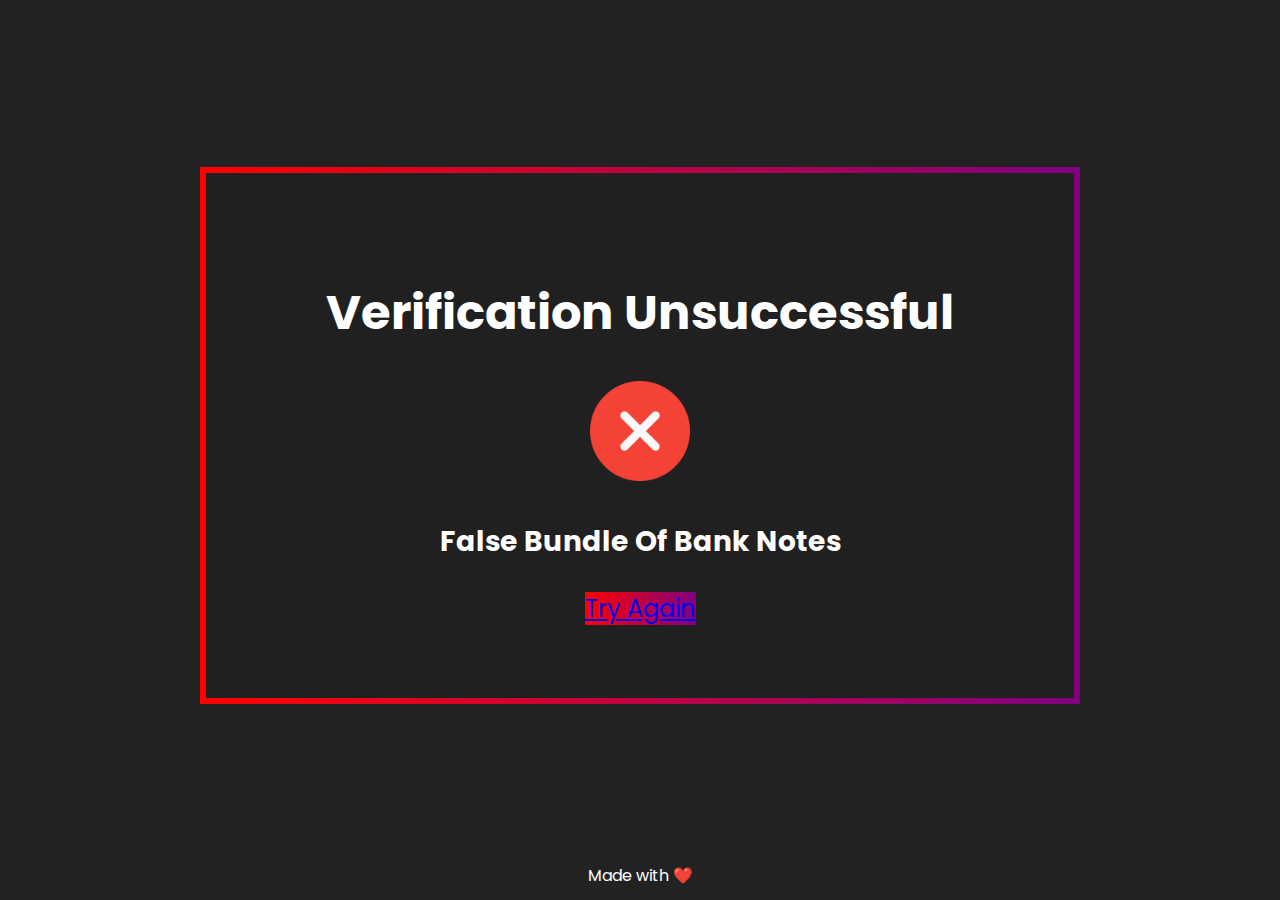
==== templates/falseBundle.html @ a011208c "PDC-Project Material Added" ====
<!DOCTYPE html>
<html lang="en">

<head>
    <meta charset="UTF-8">
    <meta http-equiv="X-UA-Compatible" content="IE=edge">
    <meta name="viewport" content="width=device-width, initial-scale=1.0">
    <link href="https://cdn.jsdelivr.net/npm/bootstrap@5.1.0/dist/css/bootstrap.min.css" rel="stylesheet"
        integrity="sha384-KyZXEAg3QhqLMpG8r+8fhAXLRk2vvoC2f3B09zVXn8CA5QIVfZOJ3BCsw2P0p/We" crossorigin="anonymous">
    <link rel="icon" type="image/png" href="./../static/remove.png" />
    <link rel="stylesheet" href="../static/style.css">

    <title>False Note Bundle</title>
</head>

<body>
    <div class="container">
        <div class="verification-cont">
            <div style="background: #202020; padding: 3em 5em;">
                <h1>Verification Unsuccessful</h1>
                <div style="text-align: center; margin-top: 5%;">
                    <img src="./../static/remove.png" height="auto" width="100px" alt="true">
                </div>
                <div style="text-align: center; margin-top: 5%;">
                    <h3>False Bundle Of Bank Notes</h3>
                    <a href="/" class="btn btn-primary">Try Again</a>
                </div>
            </div>
        </div>
    </div>

    <footer class="footer">Made with ❤️</footer>

</body>

</html>
---- static/style.css ----
@import url('https://fonts.googleapis.com/css2?family=Poppins:wght@400;500;600&display=swap');

body {
  background-color: #222;
  color: #fff;
}

.container {
  display: flex;
  align-items: center;
  justify-content: center;
  height: 95vh;
}
.btn {
  background: linear-gradient(to right, red, purple);
  /* color: #000; */
  border: none;
}

.btn:hover {
  background: linear-gradient(to right, purple, red);

}

.form-design {
  color: #ffffff;
  background: #202020; /* fallback for old browsers */
  padding: 3em 5em;
  font-size: 1.5rem;
  /* border-radius: 20px 20px; */
  font-family: 'Poppins';
}

.footer {
  display: flex;
  align-items: center;
  justify-content: center;
  font-family: 'Poppins';
}

.verification-cont {
  background: linear-gradient(to right, red, purple);
  padding: .25em .25em;
  font-size: 1.5rem;
  /* border-radius: 20px 20px; */
  font-family: 'Poppins';
  display: flex;
  flex-direction: column;
  align-items: center;
  color: #ffffff;
}
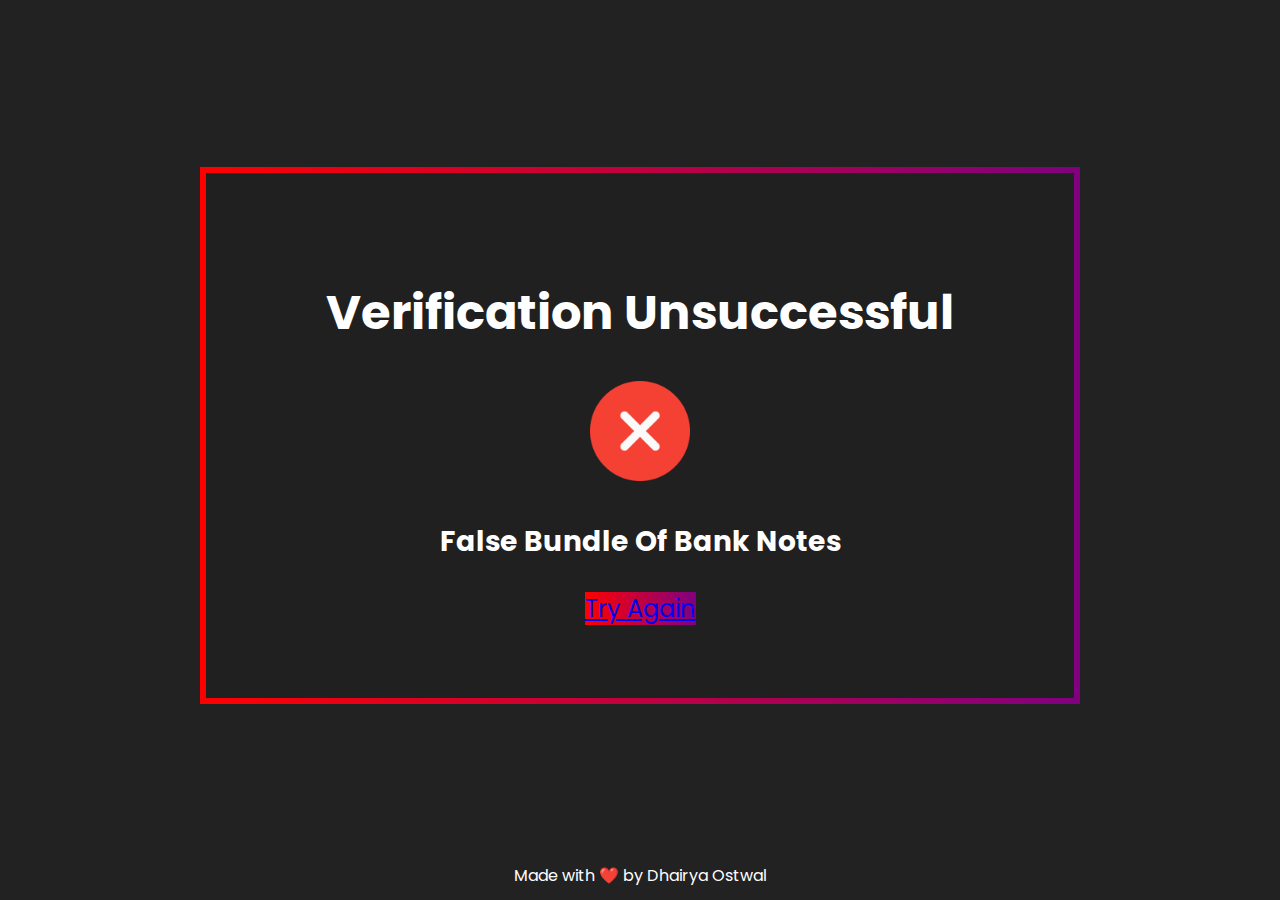
==== commit 7d4dc4eb: "Updated templates with proper input handling" ====
--- a/templates/falseBundle.html
+++ b/templates/falseBundle.html
@@ -29,7 +29,7 @@
         </div>
     </div>
 
-    <footer class="footer">Made with ❤️</footer>
+    <footer class="footer">Made with ❤️ by Dhairya Ostwal</footer>
 
 </body>
 
